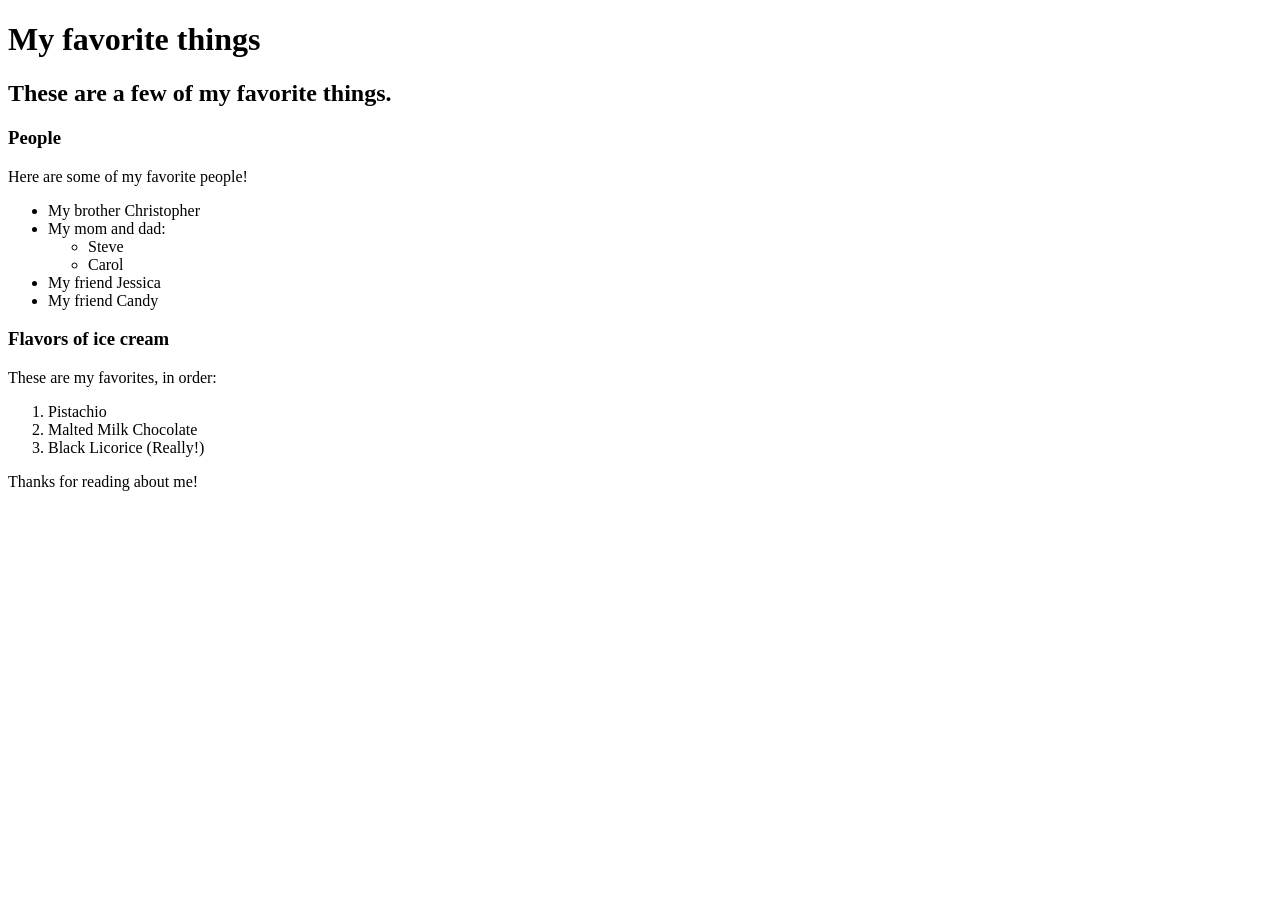
==== favorite_things.html @ e9cdae09 "add web page with info on favorite things" ====
<!DOCTYPE html>
<html lang="en-US">
<head>
  <title>Michael's favorite things</title>
</head>
<body>
  <h1>My favorite things</h1>
  <h2>These are a few of my favorite things.</h2>

  <h3>People</h3>
  <p>Here are some of my favorite people!</p>
  <ul>
    <li>My brother Christopher</li>
    <li>My mom and dad:
      <ul>
        <li>Steve</li>
        <li>Carol</li>
      </ul>
    </li>
    <li>My friend Jessica</li>
    <li>My friend Candy</li>
  </ul>

  <h3>Flavors of ice cream</h3>
  <p>These are my favorites, in order:</p>
  <ol>
    <li>Pistachio</li>
    <li>Malted Milk Chocolate</li>
    <li>Black Licorice (Really!)</li>
  </ol>

  <p>Thanks for reading about me!</p>
</body>
</html>
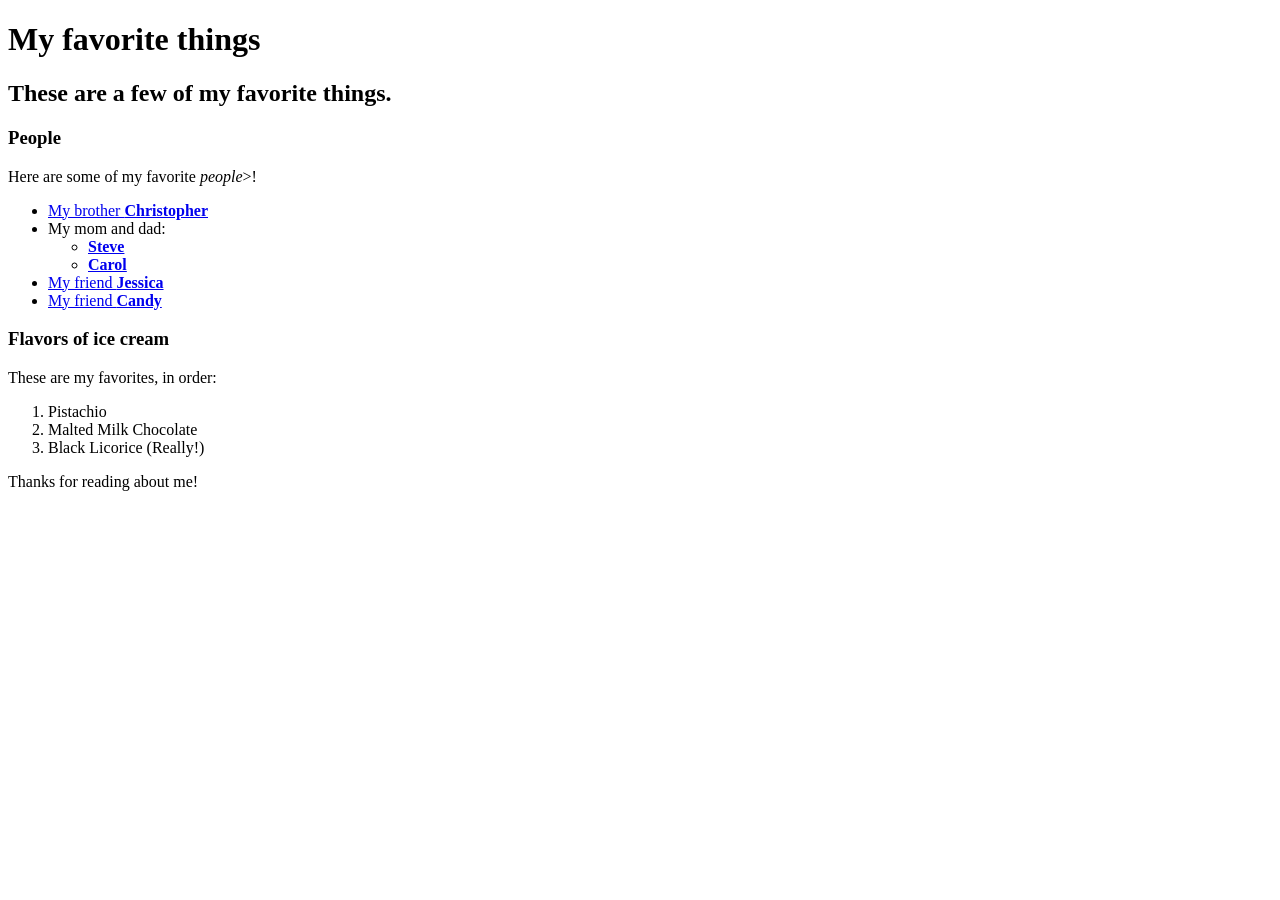
==== commit ce600be7: "add inline elements to favorite_things.html" ====
--- a/favorite_things.html
+++ b/favorite_things.html
@@ -6,21 +6,39 @@
 <body>
   <h1>My favorite things</h1>
   <h2>These are a few of my favorite things.</h2>
-
   <h3>People</h3>
-  <p>Here are some of my favorite people!</p>
+  <p>Here are some of my favorite <em>people</em>>!</p>
   <ul>
-    <li>My brother Christopher</li>
-    <li>My mom and dad:
-      <ul>
-        <li>Steve</li>
-        <li>Carol</li>
-      </ul>
+    <li>
+      <a href="http://www.example.com/christopher.html">
+        My brother <strong>Christopher</strong></li>
+      </a>
+    <li>
+      My mom and dad:
+    <ul>
+      <li>
+        <a href="http://www.example.com/steve.html">
+          <strong>Steve</strong>
+        </a>
+      </li>
+      <li>
+        <a href="http://www.example.com/carol.html">
+          <strong>Carol</strong>
+        </a>
+      </li>
+    </ul>
     </li>
-    <li>My friend Jessica</li>
-    <li>My friend Candy</li>
+    <li>
+      <a href="http://www.example.com/jessica.html">
+        My friend <strong>Jessica</strong>
+      </a>
+    </li>
+    <li>
+      <a href="http://www.example.com/candy.html">
+        My friend <strong>Candy</strong>
+      </a>
+    </li>
   </ul>
-
   <h3>Flavors of ice cream</h3>
   <p>These are my favorites, in order:</p>
   <ol>
@@ -28,7 +46,6 @@
     <li>Malted Milk Chocolate</li>
     <li>Black Licorice (Really!)</li>
   </ol>
-
   <p>Thanks for reading about me!</p>
 </body>
 </html>
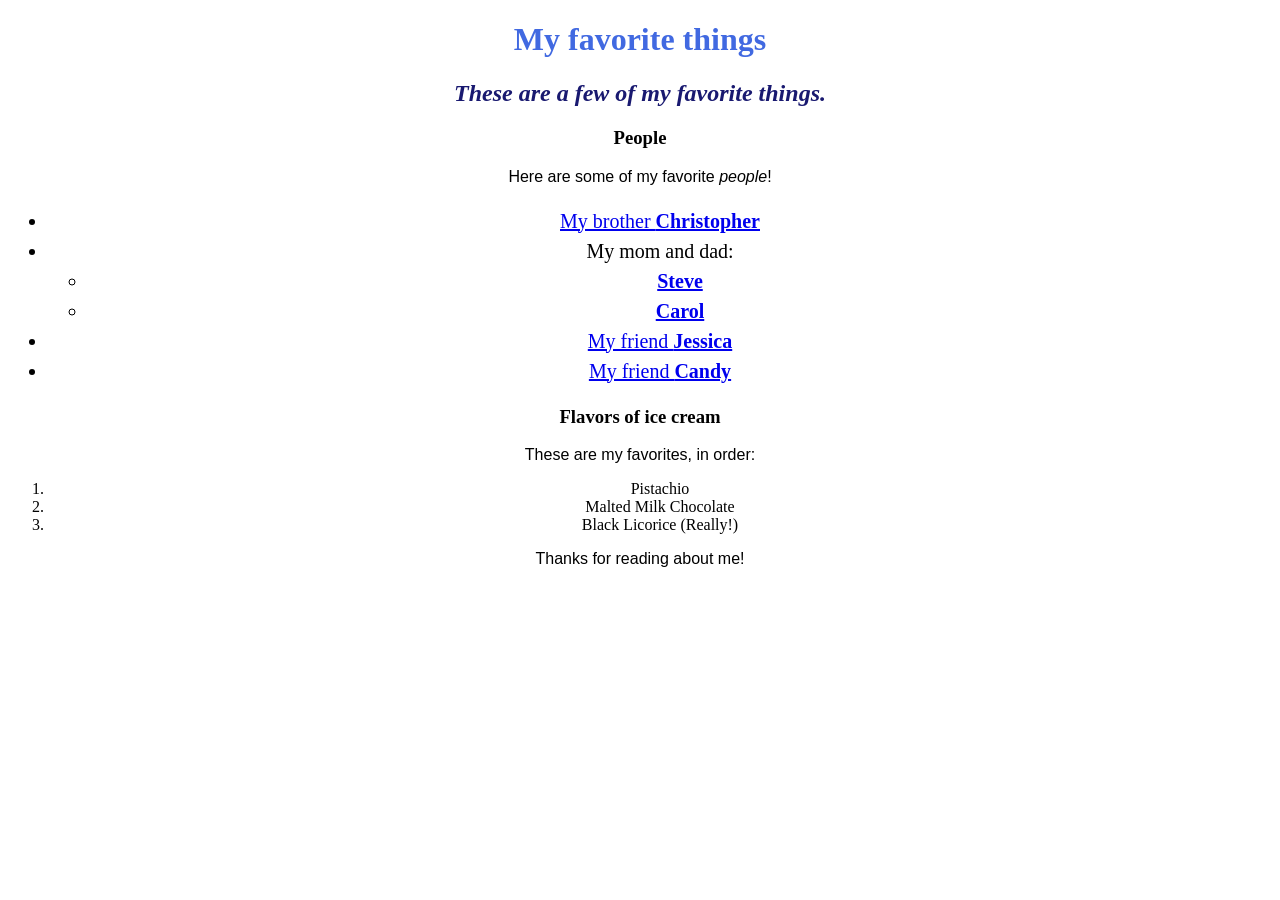
==== commit 8a9ecebc: "add some styling to both pages" ====
--- a/favorite_things.html
+++ b/favorite_things.html
@@ -1,13 +1,14 @@
 <!DOCTYPE html>
 <html lang="en-US">
 <head>
+  <link href="css/favorite_things.css" rel="stylesheet" type="text/css"/>
   <title>Michael's favorite things</title>
 </head>
 <body>
   <h1>My favorite things</h1>
   <h2>These are a few of my favorite things.</h2>
   <h3>People</h3>
-  <p>Here are some of my favorite <em>people</em>>!</p>
+  <p>Here are some of my favorite <em>people</em>!</p>
   <ul>
     <li>
       <a href="http://www.example.com/christopher.html">
--- a/css/favorite_things.css
+++ b/css/favorite_things.css
@@ -0,0 +1,22 @@
+h1
+{
+  color:royalblue;
+}
+h2
+{
+  color:midnightblue;
+  font-style: italic;
+}
+p
+{
+  font-family: sans-serif;
+}
+ul
+{
+  font-size: 20px;
+  line-height: 30px;
+}
+body
+{
+  text-align: center;
+}
